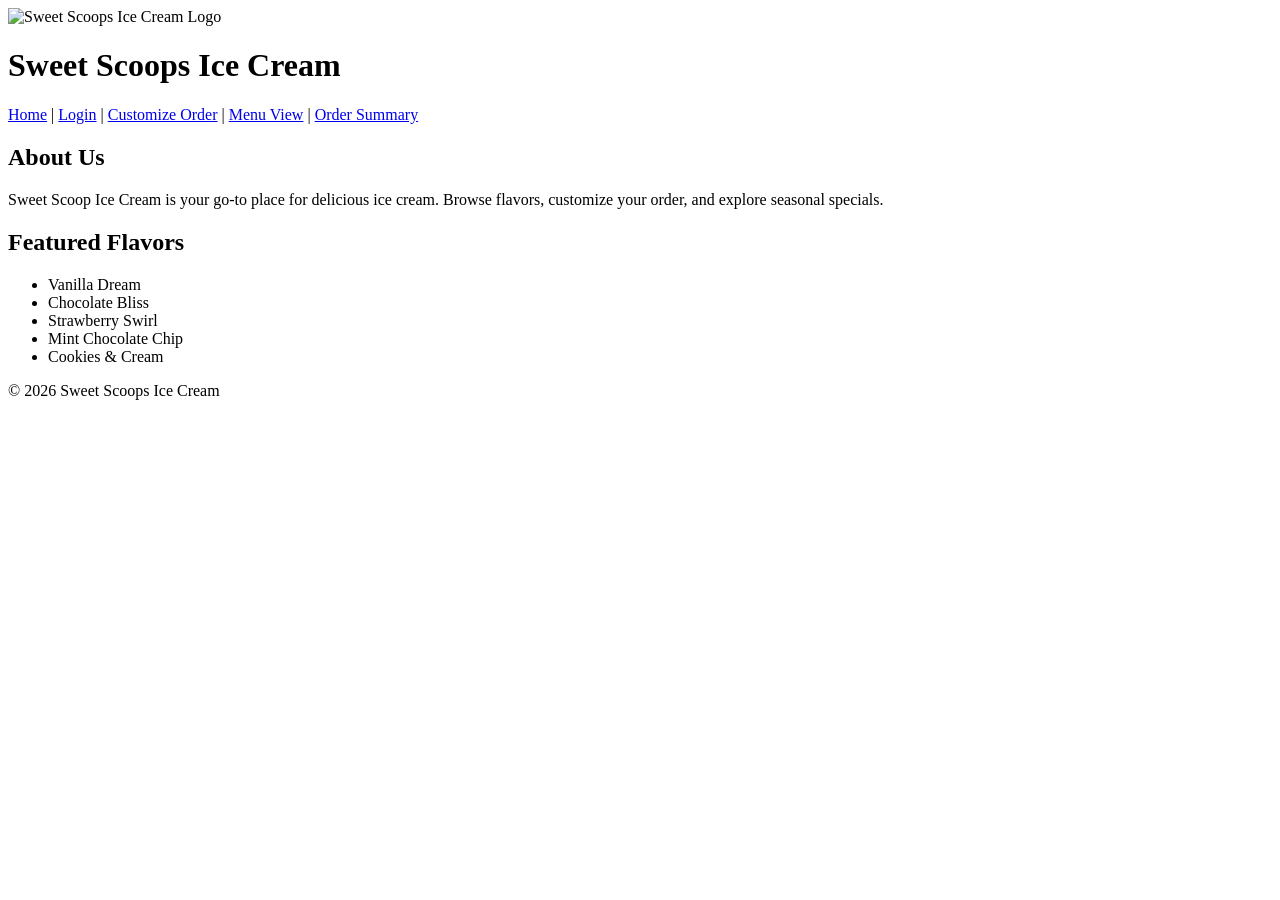
==== index.html @ ccb37084 "Add files via upload" ====
<!-- ENSF 381 - Assignment 1 -->
 <!-- Sweet Scoops Ice Cream --- Homepage (index.html)
    Group Members:
    - [Noor Haj Yousef] - [30206296]
    - [name] - [ucid]
-->
<!DOCTYPE html>
<html>
<head>
    <title>Sweet Scoops Ice Cream</title>
    <link rel="stylesheet" href="styles.css">
</head>
<body>
    <header class="header">
        <img src="logo.jpeg" alt="Sweet Scoops Ice Cream Logo" width="50" height="50">
        <h1>Sweet Scoops Ice Cream</h1>
    </header>

    <div class="navbar">
        <a href="index.html">Home</a>
        <span>|</span>
        <a href="login.html">Login</a>
        <span>|</span>
        <a href="customize_order.html">Customize Order</a>
        <span>|</span>
        <a href="menu_view.html">Menu View</a>
        <span>|</span>
        <a href="order_summary.html">Order Summary</a>
    </div>

    <main class="main-container">
        <section class="section-box">
            <h2>About Us</h2>
            <p>
                Sweet Scoop Ice Cream is your go-to place for delicious ice cream. Browse flavors, customize your order, and explore seasonal specials.
            </p>
        </section>

        <section class="section-box">
            <h2>Featured Flavors</h2>
            <ul>
                <li>Vanilla Dream</li>
                <li>Chocolate Bliss</li>
                <li>Strawberry Swirl</li>
                <li>Mint Chocolate Chip</li>
                <li>Cookies &amp; Cream</li>
            </ul>
        </section>

    </main>

    <footer class="footer">
        <p>&copy; 2026 Sweet Scoops Ice Cream</p>
    </footer>

</body>
</html>
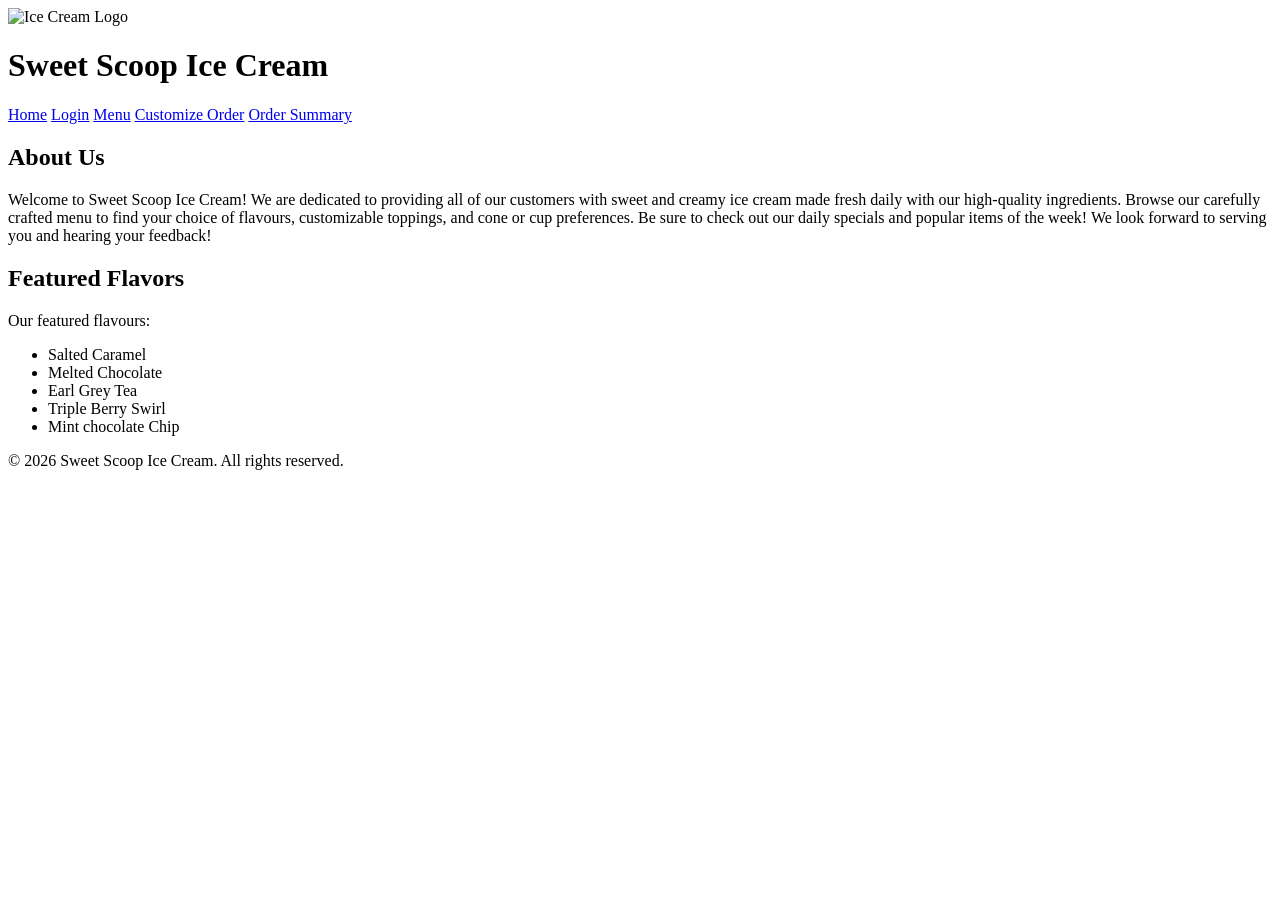
==== commit ccac729e: "committing styles.css" ====
--- a/index.html
+++ b/index.html
@@ -1,57 +1,65 @@
-<!-- ENSF 381 - Assignment 1 -->
- <!-- Sweet Scoops Ice Cream --- Homepage (index.html)
-    Group Members:
-    - [Noor Haj Yousef] - [30206296]
-    - [name] - [ucid]
--->
 <!DOCTYPE html>
 <html>
+
 <head>
-    <title>Sweet Scoops Ice Cream</title>
-    <link rel="stylesheet" href="styles.css">
+    <meta charset="UTF-8">
+    <title>Sweet Scoop Ice Cream</title>
+    <link rel = "stylesheet" href = "style.css">
 </head>
+
 <body>
-    <header class="header">
-        <img src="logo.jpeg" alt="Sweet Scoops Ice Cream Logo" width="50" height="50">
-        <h1>Sweet Scoops Ice Cream</h1>
+    <header class = "header">
+        <div class = "ice_cream_logo">
+            <img src = "images/logo.png" alt = "Ice Cream Logo" width = "60">
+            <h1>Sweet Scoop Ice Cream</h1>
+        </div>
     </header>
 
-    <div class="navbar">
-        <a href="index.html">Home</a>
-        <span>|</span>
-        <a href="login.html">Login</a>
-        <span>|</span>
-        <a href="customize_order.html">Customize Order</a>
-        <span>|</span>
-        <a href="menu_view.html">Menu View</a>
-        <span>|</span>
-        <a href="order_summary.html">Order Summary</a>
-    </div>
+<div class ="navbar">
+    <a href = "index.html">Home</a>
+    <a href = "login.html">Login</a>
+    <a href = "menu_vew.html">Menu</a>
+    <a href = "customize_order.html">Customize Order</a>
+    <a href = "order_summary.html">Order Summary</a>
+</div>
 
-    <main class="main-container">
-        <section class="section-box">
-            <h2>About Us</h2>
-            <p>
-                Sweet Scoop Ice Cream is your go-to place for delicious ice cream. Browse flavors, customize your order, and explore seasonal specials.
-            </p>
-        </section>
 
-        <section class="section-box">
-            <h2>Featured Flavors</h2>
+<main class="main-container">
+
+    <section>
+        <h2> About Us</h2>
+        <p>
+            Welcome to Sweet Scoop Ice Cream! We are dedicated to providing all of our customers with sweet and creamy ice cream made fresh daily with our high-quality ingredients.
+            Browse our carefully crafted menu to find your choice of flavours, customizable toppings, and cone or cup preferences.
+            Be sure to check out our daily specials and popular items of the week!
+            We look forward to serving you and hearing your feedback!
+        </p>
+    </section>
+
+
+    <section>
+        <h2> Featured Flavors</h2>
+        <p>
+            Our featured flavours:
             <ul>
-                <li>Vanilla Dream</li>
-                <li>Chocolate Bliss</li>
-                <li>Strawberry Swirl</li>
-                <li>Mint Chocolate Chip</li>
-                <li>Cookies &amp; Cream</li>
+                <li>Salted Caramel</li>
+                <li>Melted Chocolate</li>
+                <li>Earl Grey Tea</li>
+                <li>Triple Berry Swirl</li>
+                <li>Mint chocolate Chip</li>
             </ul>
-        </section>
+        </p>
+    </section>
 
-    </main>
+</main>
+   
 
-    <footer class="footer">
-        <p>&copy; 2026 Sweet Scoops Ice Cream</p>
-    </footer>
+<footer class = "footer">
+    <p>&copy; 2026 Sweet Scoop Ice Cream. All rights reserved.</p>
+</footer>
+
 
 </body>
+
+
 </html>
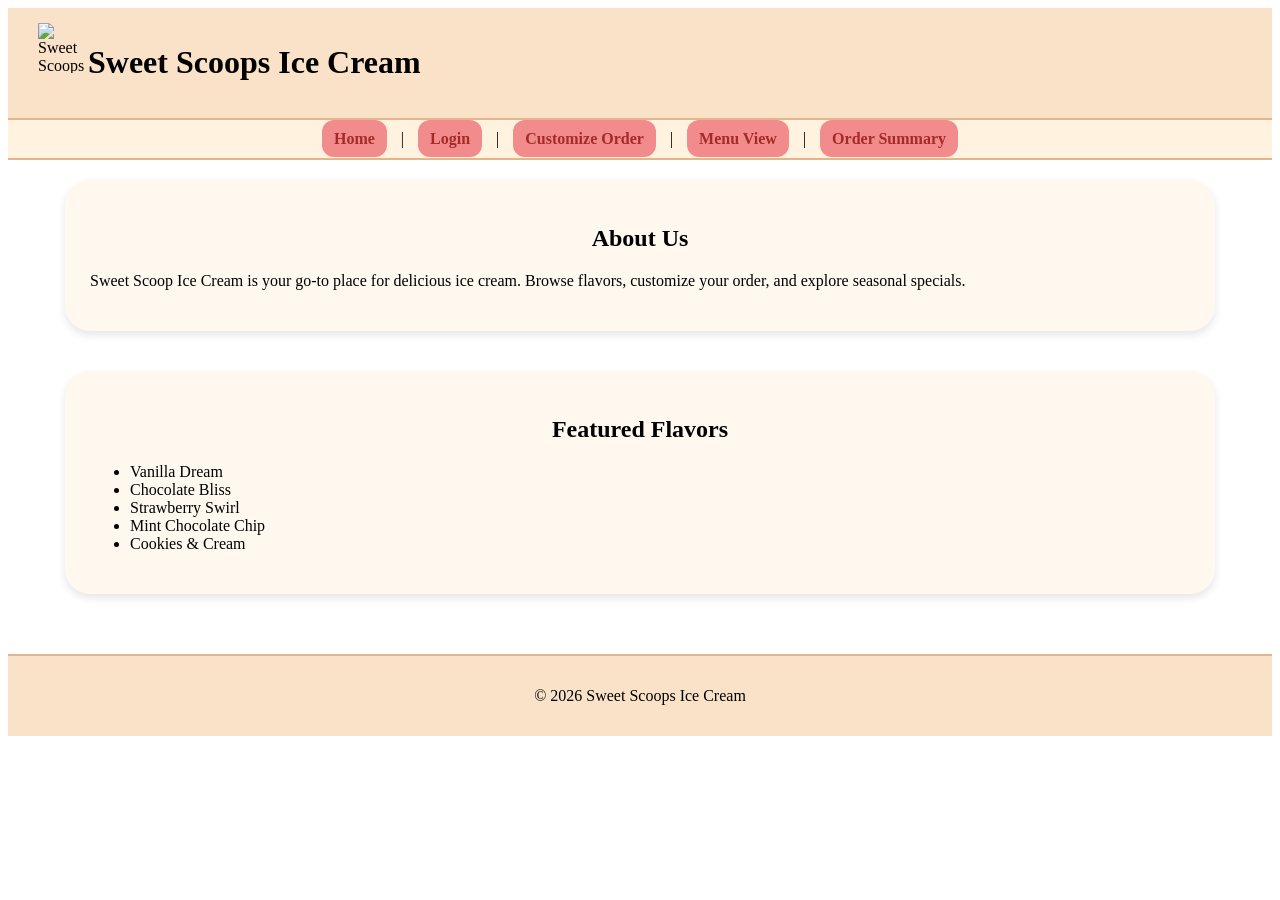
==== commit 14e9e34a: "Merge branch 'main' of https://github.com/Himaalishaq/Grp.24" ====
--- a/index.html
+++ b/index.html
@@ -1,65 +1,57 @@
+<!-- ENSF 381 - Assignment 1 -->
+ <!-- Sweet Scoops Ice Cream --- Homepage (index.html)
+    Group Members:
+    - [Noor Haj Yousef] - [30206296]
+    - [name] - [ucid]
+-->
 <!DOCTYPE html>
 <html>
-
 <head>
-    <meta charset="UTF-8">
-    <title>Sweet Scoop Ice Cream</title>
-    <link rel = "stylesheet" href = "style.css">
+    <title>Sweet Scoops Ice Cream</title>
+    <link rel="stylesheet" href="styles.css">
 </head>
-
 <body>
-    <header class = "header">
-        <div class = "ice_cream_logo">
-            <img src = "images/logo.png" alt = "Ice Cream Logo" width = "60">
-            <h1>Sweet Scoop Ice Cream</h1>
-        </div>
+    <header class="header">
+        <img src="logo.jpeg" alt="Sweet Scoops Ice Cream Logo" width="50" height="50">
+        <h1>Sweet Scoops Ice Cream</h1>
     </header>
 
-<div class ="navbar">
-    <a href = "index.html">Home</a>
-    <a href = "login.html">Login</a>
-    <a href = "menu_vew.html">Menu</a>
-    <a href = "customize_order.html">Customize Order</a>
-    <a href = "order_summary.html">Order Summary</a>
-</div>
+    <div class="navbar">
+        <a href="index.html">Home</a>
+        <span>|</span>
+        <a href="login.html">Login</a>
+        <span>|</span>
+        <a href="customize_order.html">Customize Order</a>
+        <span>|</span>
+        <a href="menu_view.html">Menu View</a>
+        <span>|</span>
+        <a href="order_summary.html">Order Summary</a>
+    </div>
 
+    <main class="main-container">
+        <section class="section-box">
+            <h2>About Us</h2>
+            <p>
+                Sweet Scoop Ice Cream is your go-to place for delicious ice cream. Browse flavors, customize your order, and explore seasonal specials.
+            </p>
+        </section>
 
-<main class="main-container">
+        <section class="section-box">
+            <h2>Featured Flavors</h2>
+            <ul>
+                <li>Vanilla Dream</li>
+                <li>Chocolate Bliss</li>
+                <li>Strawberry Swirl</li>
+                <li>Mint Chocolate Chip</li>
+                <li>Cookies &amp; Cream</li>
+            </ul>
+        </section>
 
-    <section>
-        <h2> About Us</h2>
-        <p>
-            Welcome to Sweet Scoop Ice Cream! We are dedicated to providing all of our customers with sweet and creamy ice cream made fresh daily with our high-quality ingredients.
-            Browse our carefully crafted menu to find your choice of flavours, customizable toppings, and cone or cup preferences.
-            Be sure to check out our daily specials and popular items of the week!
-            We look forward to serving you and hearing your feedback!
-        </p>
-    </section>
+    </main>
 
-
-    <section>
-        <h2> Featured Flavors</h2>
-        <p>
-            Our featured flavours:
-            <ul>
-                <li>Salted Caramel</li>
-                <li>Melted Chocolate</li>
-                <li>Earl Grey Tea</li>
-                <li>Triple Berry Swirl</li>
-                <li>Mint chocolate Chip</li>
-            </ul>
-        </p>
-    </section>
-
-</main>
-   
-
-<footer class = "footer">
-    <p>&copy; 2026 Sweet Scoop Ice Cream. All rights reserved.</p>
-</footer>
-
+    <footer class="footer">
+        <p>&copy; 2026 Sweet Scoops Ice Cream</p>
+    </footer>
 
 </body>
-
-
 </html>
--- a/styles.css
+++ b/styles.css
@@ -0,0 +1,91 @@
+/* --COMMON STYLES-- */
+
+.header {
+    background-color: #f9e2c8;
+    padding: 15px 30px;
+    display: flex;
+    border-bottom: 2px solid #e4b48c;
+}
+
+.ice_cream_logo {
+    display: flex;
+    align-items: center;
+    gap: 10px;
+}
+
+
+.navbar {
+    background-color: #fff3e0;
+    padding: 10px;
+    border-bottom: 2px solid #e4b48c;
+    text-align: center;
+}
+
+.navbar a {
+    text-decoration: none;
+    color: brown;
+    background-color: #f28c8c;
+    font-weight: bold;
+    padding: 10px 12px;
+    margin: 0 10px;
+    border-radius: 12px;
+}
+
+.main-container {
+    display: flex;
+    flex-direction: column;
+    align-items: center;
+    padding: 20px;
+    max-width: 1100px;
+    margin: auto;
+}
+
+
+.footer {
+    background-color: #f9e2c8;
+    padding: 15px;
+    text-align: center;
+    border-top: 2px solid #e4b48c;
+}
+
+
+
+/* --HOMEPAGE (index.html) -- */
+.main-container section {
+    background-color: #fff8ee;
+    border-radius: 25px;
+    padding: 25px;
+    margin-bottom: 40px;
+    width: 100%;
+    box-shadow: 0 4px 8px rgba(0, 0, 0, 0.1);
+}
+
+.main-container h2 {
+    text-align: center;
+}
+
+
+/* --LOGIN PAGE (Login.html)-- */
+
+
+
+
+
+/* --MENU VIEW PAGE (menu_view.html)-- */
+/* -menu specific classes- */
+
+
+
+
+
+
+/* --CUSTOMIZE ORDER PAGE (customize_order.html)-- */
+/* -customize order specific classes- */
+
+
+
+
+
+
+/* --ORDER SUMMARY PAGE (order_summary.html)-- */
+/* -order summary specific classes- */
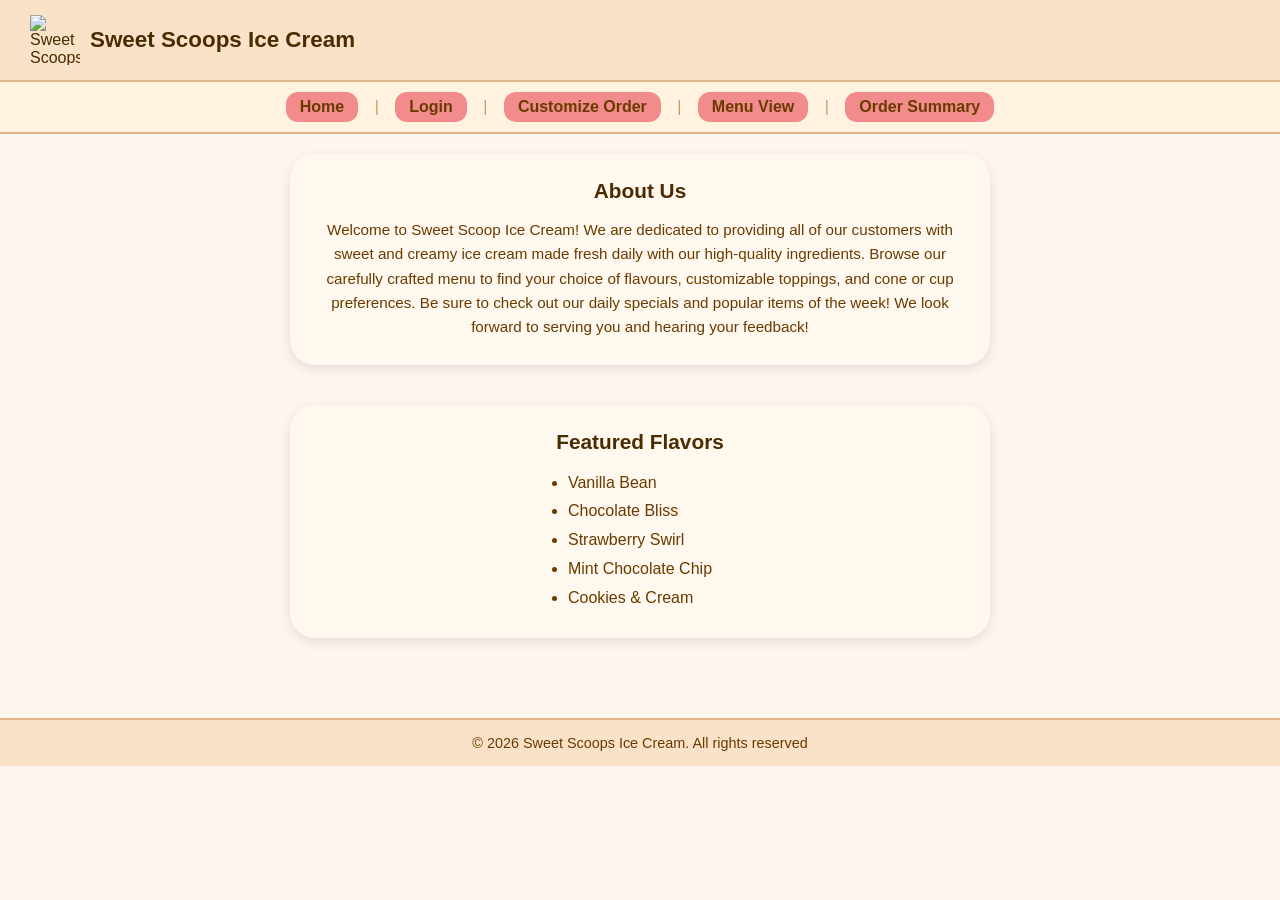
==== commit a4a94543: "updated login.html" ====
--- a/index.html
+++ b/index.html
@@ -32,25 +32,28 @@
         <section class="section-box">
             <h2>About Us</h2>
             <p>
-                Sweet Scoop Ice Cream is your go-to place for delicious ice cream. Browse flavors, customize your order, and explore seasonal specials.
+                Welcome to Sweet Scoop Ice Cream! We are dedicated to providing all of our customers with sweet and creamy ice cream made fresh daily with our high-quality ingredients. 
+                Browse our carefully crafted menu to find your choice of flavours, customizable toppings, and cone or cup preferences.
+                 Be sure to check out our daily specials and popular items of the week! 
+                 We look forward to serving you and hearing your feedback! 
             </p>
         </section>
 
         <section class="section-box">
             <h2>Featured Flavors</h2>
             <ul>
-                <li>Vanilla Dream</li>
+                <li>Vanilla Bean</li>
                 <li>Chocolate Bliss</li>
                 <li>Strawberry Swirl</li>
                 <li>Mint Chocolate Chip</li>
-                <li>Cookies &amp; Cream</li>
+                <li>Cookies & Cream</li>
             </ul>
         </section>
 
     </main>
 
     <footer class="footer">
-        <p>&copy; 2026 Sweet Scoops Ice Cream</p>
+        <p>&copy; 2026 Sweet Scoops Ice Cream. All rights reserved</p>
     </footer>
 
 </body>
--- a/styles.css
+++ b/styles.css
@@ -1,35 +1,71 @@
-/* --COMMON STYLES-- */
+/* --Global-- */
+
+* {
+    margin: 0;
+    padding: 0;
+    box-sizing: border-box;
+}
+
+/* --Body-- */
+
+body {
+    font-family: Arial, sans-serif;
+    background-color: #fdf6ee;
+    color: #4a2c00;
+}
+
+/* --header-- */
 
 .header {
     background-color: #f9e2c8;
+    display: flex;
+    flex-direction: row;
+    align-items: center;
+    justify-content: flex-start;
+    gap: 10px;
     padding: 15px 30px;
-    display: flex;
     border-bottom: 2px solid #e4b48c;
 }
 
-.ice_cream_logo {
-    display: flex;
-    align-items: center;
-    gap: 10px;
-}
-
-
+.header img {
+    width: 50px;
+    height: 50px;
+}
+
+.header h1 {
+    font-size: 1.4rem;
+    color: #4a2c00;
+}
+
+/* --navbar-- */
 .navbar {
     background-color: #fff3e0;
+    text-align: center;
     padding: 10px;
     border-bottom: 2px solid #e4b48c;
-    text-align: center;
 }
 
 .navbar a {
     text-decoration: none;
-    color: brown;
+    color: #6b3a00;
     background-color: #f28c8c;
     font-weight: bold;
-    padding: 10px 12px;
     margin: 0 10px;
     border-radius: 12px;
-}
+    padding: 6px 14px;
+    display: inline-block;
+}
+
+.navbar a:hover {
+    background-color: #e07070;
+}
+
+.navbar span {
+    color: #c49a6c;
+    margin: 0 2px;
+}
+
+/* --Main layout container-- */
 
 .main-container {
     display: flex;
@@ -37,47 +73,221 @@
     align-items: center;
     padding: 20px;
     max-width: 1100px;
-    margin: auto;
-}
-
+    margin: 0 auto;
+}
+
+/* Homepage sections */
+
+.section-box {
+    background-color: #fff8ee;
+    border-radius: 25px;
+    text-align: center;
+    padding: 25px;
+    margin-bottom: 40px;
+    box-shadow: 0 4px 12px rgba(0, 0, 0, 0.1);
+    width: 100%;
+    max-width: 700px;
+}
+
+.section-box h2 {
+    text-align: center;
+    margin-bottom: 15px;
+    color: #4a2c00;
+    font-size: 1.3rem;
+}
+
+.section-box p {
+    color: #6b3a00;
+    line-height: 1.6;
+    font-size: 0.95rem;
+}
+
+.section-box ul {
+    list-style: disc;
+    text-align: left;
+    display: inline-block;
+    color: #6b3a00;
+    line-height: 1.8;
+}
+
+/* Footer */
 
 .footer {
     background-color: #f9e2c8;
+    text-align: center;
     padding: 15px;
-    text-align: center;
     border-top: 2px solid #e4b48c;
-}
-
-
-
-/* --HOMEPAGE (index.html) -- */
-.main-container section {
+    color: #6b3a00;
+    font-size: 0.9rem;
+    margin-top: 20px;
+}
+
+/* --LOGIN PAGE (Login.html)-- */
+
+
+
+
+
+/* --MENU VIEW PAGE (menu_view.html)-- */
+
+.season-select-container {
+    text-align: center;
+    margin: 20px 0 10px 0;
+    width: 100%;
+}
+
+.season-select-container label {
+    display: block;
+    font-weight: bold;
+    color: #4a2c00;
+    margin-bottom: 6px;
+}
+
+select {
+    background-color: #fff8ee;
+    border-radius: 10px;
+    padding: 6px 10px;
+    border: 1px solid #e4b48c;
+    font-size: 0.95rem;
+    color: #4a2c00;
+}
+
+.menu-section {
     background-color: #fff8ee;
     border-radius: 25px;
     padding: 25px;
     margin-bottom: 40px;
+    box-shadow: 0 4px 12px rgba(0, 0, 0, 0.1);
     width: 100%;
-    box-shadow: 0 4px 8px rgba(0, 0, 0, 0.1);
-}
-
-.main-container h2 {
-    text-align: center;
-}
-
-
-/* --LOGIN PAGE (Login.html)-- */
-
-
-
-
-
-/* --MENU VIEW PAGE (menu_view.html)-- */
-/* -menu specific classes- */
-
-
-
-
-
+    max-width: 900px;
+    text-align: center;
+}
+.menu-section h2 {
+    text-align: center;
+    margin-bottom: 20px;
+    color: #4a2c00;
+    font-size: 1.3rem;
+}
+
+.tile {
+    background-color: #ffffff;
+    border: 1px solid #f0d0a0;
+    border-radius: 20px;
+    padding: 15px;
+    margin: 15px;
+    box-shadow: 0 3px 8px rgba(0,0,0,0.1);
+    display: inline-block;
+    vertical-align: top;
+    width: 220px;
+    text-align: center;
+}
+
+.tile img {
+    width: 150px;
+    height: 120px;
+    margin-bottom: 8px;
+}
+
+.tile h3 {
+    font-size: 1rem;
+    color: #4a2c00;
+    margin-bottom: 4px;
+}
+
+.tile p {
+    font-size: 0.82rem;
+    color: #6b3a00;
+    margin-bottom: 4px;
+    line-height: 1.4;
+}
+
+.tile .category {
+    font-style: italic;
+    font-size: 0.8rem;
+    color: #a07040;
+    margin-bottom: 6px;
+}
+
+.customize-link {
+    display: inline-block;
+    background-color: #f28c8c;
+    color: white;
+    font-weight: bold;
+    border-radius: 12px;
+    padding: 8px 14px;
+    text-decoration: none;
+    font-size: 0.85rem;
+    margin-top: 8px;
+}
+
+.customize-link:hover {
+    background-color: #e07070;
+}
+
+/* Seasonal items */
+
+.seasonal-tile {
+    background-color: #fff0e0;
+    border: 1px solid #f0d0a0;
+    border-radius: 20px;
+    padding: 15px;
+    margin: 15px;
+    box-shadow: 0 3px 8px rgba(0,0,0,0.1);
+    display: inline-block;
+    vertical-align: top;
+    width: 220px;
+    text-align: center;
+}   
+
+.seasonal-tile img {
+    width: 150px;
+    height: 120px;
+    margin-bottom: 8px;
+}
+
+.seasonal-tile h3 {
+    font-size: 0.95rem;
+    color: #4a2c00;
+    margin-bottom: 4px;
+}
+
+.seasonal-tile p {
+    font-size: 0.85rem;
+    color: #6b3a00;
+    margin-bottom: 8px;
+}
+
+.btn-add {
+    background-color: #f28c8c;
+    color: white;
+    font-weight: bold;
+    border: none;
+    border-radius: 12px;
+    padding: 8px 14px;
+    cursor: pointer;
+    font-size: 0.85rem;
+    margin: 3px;
+}
+
+.btn-add:hover {
+    background-color: #e07070;
+}
+
+.btn-remove {
+    background-color: #c94c4c;
+    color: white;
+    font-weight: bold;
+    border: none;
+    border-radius: 12px;
+    padding: 8px 14px;
+    cursor: pointer;
+    font-size: 0.85rem;
+    margin: 3px;
+}
+
+.btn-remove:hover {
+    background-color: #b03a3a;
+}
 
 /* --CUSTOMIZE ORDER PAGE (customize_order.html)-- */
 /* -customize order specific classes- */
@@ -87,5 +297,55 @@
 
 
 
+
+
+
+
+
+
+
 /* --ORDER SUMMARY PAGE (order_summary.html)-- */
-/* -order summary specific classes- */+/* -order summary specific classes- */
+
+.summary-container {
+    display: flex;
+    flex-direction: column;
+    align-items: center;
+    padding: 20px;
+    max-width: 1100px;
+    margin: 0 auto;
+    text-align: center;
+}
+
+.order-table {
+    border-collapse: collapse;
+    background-color: #fff8ee;
+    margin: 0 auto 20px auto;
+    text-align: left;
+}
+
+.order-table th, .order-table td {
+    border: 1px solid black;
+    padding: 10px 15px;     
+    font-size: 0.95rem;
+    color: #4a2c00;
+}
+
+.edit-order-btn, .confirm-order-btn {
+    background-color: #f28c8c;
+    color: white;
+    font-weight: bold;
+    border: none;
+    border-radius: 12px;
+    padding: 8px 14px;
+    cursor: pointer;
+    font-size: 0.93rem;
+    margin: 5px;
+    text-decoration: none;
+    display: inline-block;
+}
+
+.edit-order-btn:hover,
+.confirm-order-btn:hover {
+    background-color: #e07070;
+}
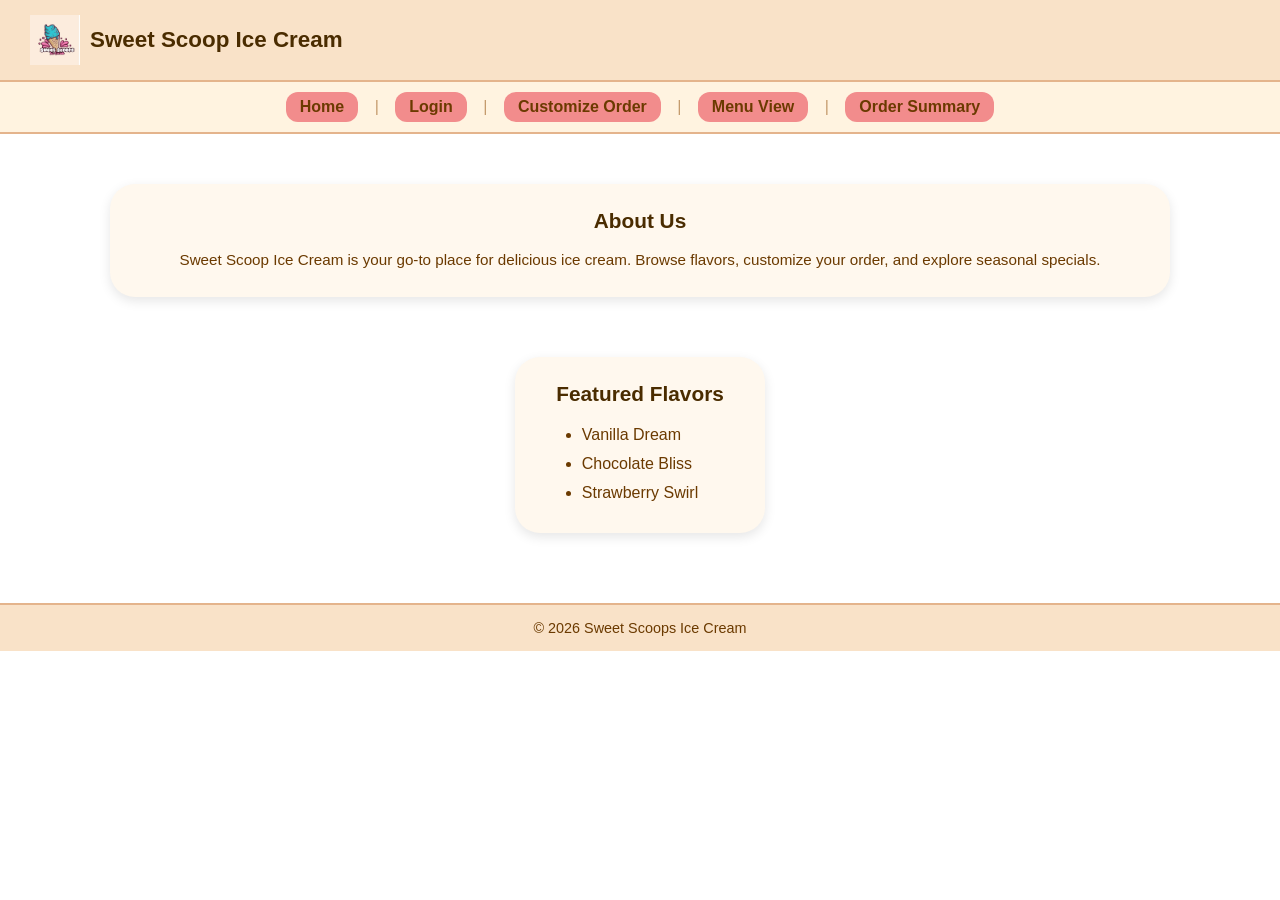
==== commit 3a964c1c: "index.html" ====
--- a/index.html
+++ b/index.html
@@ -2,7 +2,7 @@
  <!-- Sweet Scoops Ice Cream --- Homepage (index.html)
     Group Members:
     - [Noor Haj Yousef] - [30206296]
-    - [name] - [ucid]
+    - [Himaal Ishaq] - [30249404]
 -->
 <!DOCTYPE html>
 <html>
@@ -12,8 +12,9 @@
 </head>
 <body>
     <header class="header">
-        <img src="logo.jpeg" alt="Sweet Scoops Ice Cream Logo" width="50" height="50">
-        <h1>Sweet Scoops Ice Cream</h1>
+        
+            <img class="logo-image" src="images/logo.jpeg" alt="Ice Cream Logo">
+            <h1>Sweet Scoop Ice Cream</h1>
     </header>
 
     <div class="navbar">
@@ -32,28 +33,24 @@
         <section class="section-box">
             <h2>About Us</h2>
             <p>
-                Welcome to Sweet Scoop Ice Cream! We are dedicated to providing all of our customers with sweet and creamy ice cream made fresh daily with our high-quality ingredients. 
-                Browse our carefully crafted menu to find your choice of flavours, customizable toppings, and cone or cup preferences.
-                 Be sure to check out our daily specials and popular items of the week! 
-                 We look forward to serving you and hearing your feedback! 
+                Sweet Scoop Ice Cream is your go-to place for delicious ice cream. Browse flavors, customize your order, and explore seasonal specials. 
             </p>
         </section>
 
-        <section class="section-box">
+        <section class="section-box featured-box">
             <h2>Featured Flavors</h2>
             <ul>
-                <li>Vanilla Bean</li>
+                <li>Vanilla Dream</li>
                 <li>Chocolate Bliss</li>
                 <li>Strawberry Swirl</li>
-                <li>Mint Chocolate Chip</li>
-                <li>Cookies & Cream</li>
+
             </ul>
         </section>
 
     </main>
 
     <footer class="footer">
-        <p>&copy; 2026 Sweet Scoops Ice Cream. All rights reserved</p>
+        <p>&copy; 2026 Sweet Scoops Ice Cream</p>
     </footer>
 
 </body>
--- a/styles.css
+++ b/styles.css
@@ -10,7 +10,7 @@
 
 body {
     font-family: Arial, sans-serif;
-    background-color: #fdf6ee;
+    background-color: #ffffff;
     color: #4a2c00;
 }
 
@@ -74,6 +74,7 @@
     padding: 20px;
     max-width: 1100px;
     margin: 0 auto;
+    text-align: center;
 }
 
 /* Homepage sections */
@@ -86,7 +87,12 @@
     margin-bottom: 40px;
     box-shadow: 0 4px 12px rgba(0, 0, 0, 0.1);
     width: 100%;
-    max-width: 700px;
+    max-width: 1100px;
+    margin: 30px auto;
+}
+
+.featured-box {
+    max-width: 250px;
 }
 
 .section-box h2 {
@@ -123,10 +129,31 @@
 }
 
 /* --LOGIN PAGE (Login.html)-- */
-
-
-
-
+.login-form {
+    text-align: center;
+    margin-bottom: 70px;
+}
+
+.login-form input {
+    background-color: #fff8ee;
+}
+
+.login-button {
+    background-color: #f28c8c;
+    border-radius: 12px;
+    color: white;
+    font-weight: bold;
+    padding: 8px 14px;
+    cursor: pointer;
+    border: none;
+}
+
+.forgot-password-wrapper {
+    display: flex;
+    justify-content: center;
+    align-items: center;
+    gap: 10px;
+}
 
 /* --MENU VIEW PAGE (menu_view.html)-- */
 
@@ -292,16 +319,40 @@
 /* --CUSTOMIZE ORDER PAGE (customize_order.html)-- */
 /* -customize order specific classes- */
 
-
-
-
-
-
-
-
-
-
-
+.banner-image {
+    display: block;
+    margin: 20px auto 15px auto;
+    width: 320px;
+    height: auto;
+}
+
+.customize-wrap {
+    width: 100%;
+    max-width: 420px;
+    text-align: center;
+}
+
+.submit-selection-button {
+    background-color: #f28c8c;
+    color: white;
+    font-weight: bold;
+    border: none;
+    border-radius: 12px;
+    padding: 8px 14px;
+    cursor: pointer;
+    margin-top: 10px;
+}
+
+.finish-order-button {
+    background-color: #f28c8c;
+    color: white;
+    font-weight: bold;
+    border: none;
+    border-radius: 12px;
+    padding: 20px 30px;
+    cursor: pointer;
+    margin-top: 18px;
+}
 
 
 /* --ORDER SUMMARY PAGE (order_summary.html)-- */
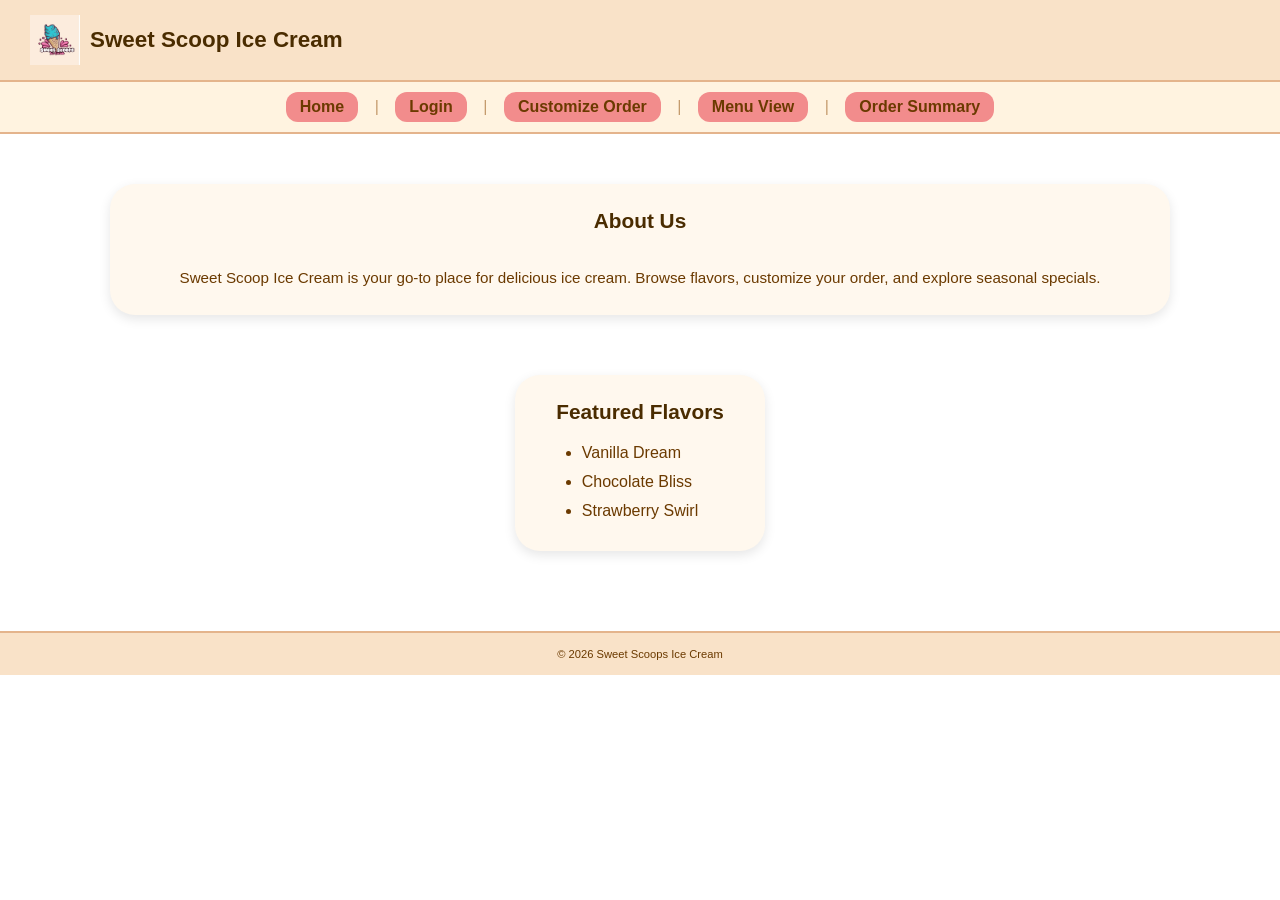
==== commit 6d812862: "jfk" ====
--- a/index.html
+++ b/index.html
@@ -32,6 +32,7 @@
     <main class="main-container">
         <section class="section-box">
             <h2>About Us</h2>
+            <br>
             <p>
                 Sweet Scoop Ice Cream is your go-to place for delicious ice cream. Browse flavors, customize your order, and explore seasonal specials. 
             </p>
--- a/styles.css
+++ b/styles.css
@@ -75,6 +75,7 @@
     max-width: 1100px;
     margin: 0 auto;
     text-align: center;
+
 }
 
 /* Homepage sections */
@@ -89,6 +90,7 @@
     width: 100%;
     max-width: 1100px;
     margin: 30px auto;
+
 }
 
 .featured-box {
@@ -124,8 +126,8 @@
     padding: 15px;
     border-top: 2px solid #e4b48c;
     color: #6b3a00;
-    font-size: 0.9rem;
-    margin-top: 20px;
+    font-size: 0.7rem;
+    margin-top: 30px;
 }
 
 /* --LOGIN PAGE (Login.html)-- */
@@ -136,7 +138,9 @@
 
 .login-form input {
     background-color: #fff8ee;
-}
+    border: 1px solid #e4b48c;
+}
+
 
 .login-button {
     background-color: #f28c8c;
@@ -154,6 +158,12 @@
     align-items: center;
     gap: 10px;
 }
+
+.forgot-password-wrapper input {
+    background-color: transparent;
+    border: none;
+}
+
 
 /* --MENU VIEW PAGE (menu_view.html)-- */
 
@@ -187,8 +197,22 @@
     box-shadow: 0 4px 12px rgba(0, 0, 0, 0.1);
     width: 100%;
     max-width: 900px;
-    text-align: center;
-}
+}
+
+.menu-section:first-of-type {
+    text-align: left;
+}
+
+
+.menu-section:first-of-type h2 {
+    text-align: center;
+}
+
+
+.menu-section:last-of-type {
+    text-align: center;
+}
+
 .menu-section h2 {
     text-align: center;
     margin-bottom: 20px;
@@ -205,8 +229,9 @@
     box-shadow: 0 3px 8px rgba(0,0,0,0.1);
     display: inline-block;
     vertical-align: top;
-    width: 220px;
-    text-align: center;
+    width: 250px;
+    text-align: center;
+    font-size: 16px;
 }
 
 .tile img {
@@ -254,7 +279,7 @@
 /* Seasonal items */
 
 .seasonal-tile {
-    background-color: #fff0e0;
+    background-color: #ffffff;
     border: 1px solid #f0d0a0;
     border-radius: 20px;
     padding: 15px;
@@ -262,6 +287,7 @@
     box-shadow: 0 3px 8px rgba(0,0,0,0.1);
     display: inline-block;
     vertical-align: top;
+    font-size: 16px;
     width: 220px;
     text-align: center;
 }   
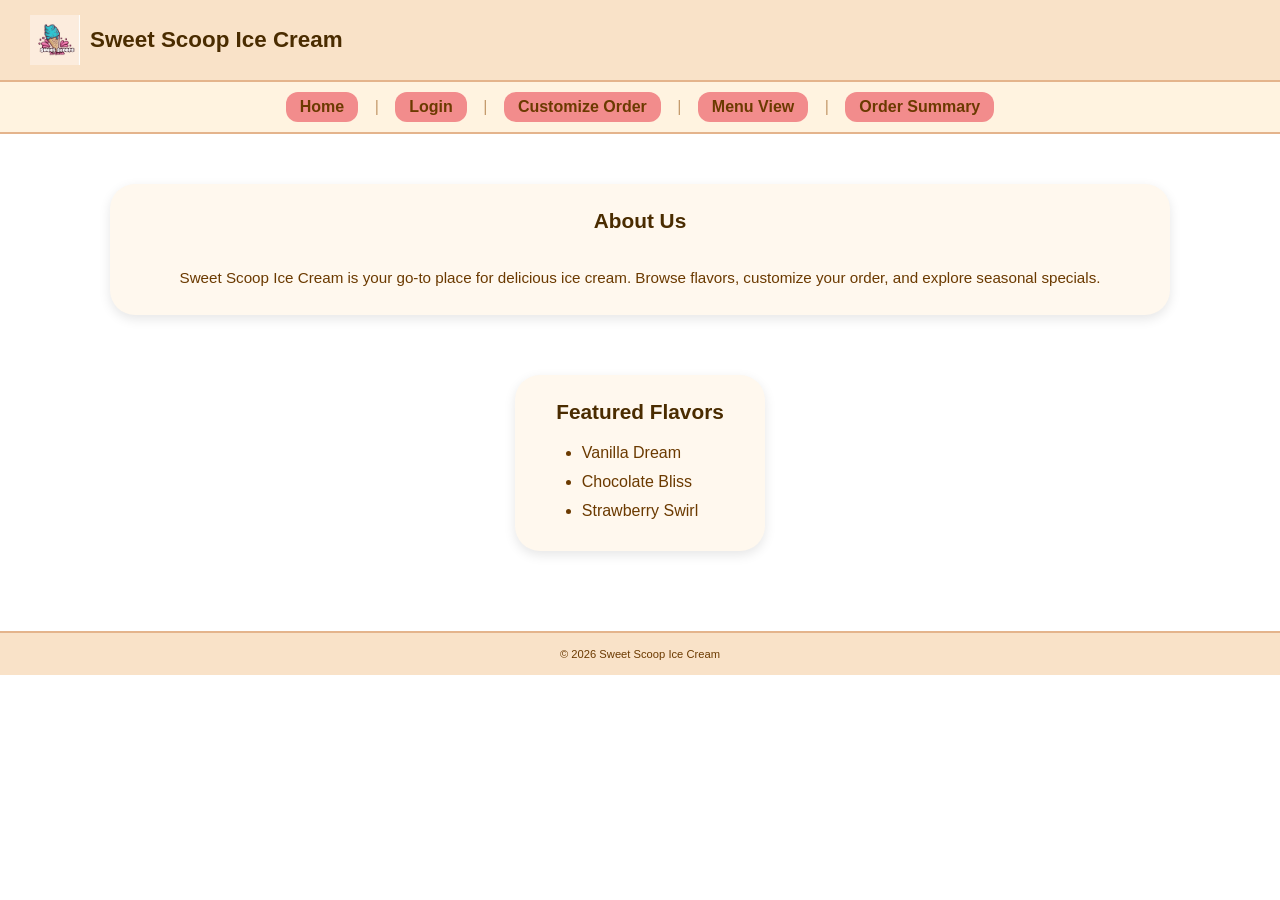
==== commit 555c0dbd: "dds" ====
--- a/index.html
+++ b/index.html
@@ -51,7 +51,7 @@
     </main>
 
     <footer class="footer">
-        <p>&copy; 2026 Sweet Scoops Ice Cream</p>
+        <p>&copy; 2026 Sweet Scoop Ice Cream</p>
     </footer>
 
 </body>
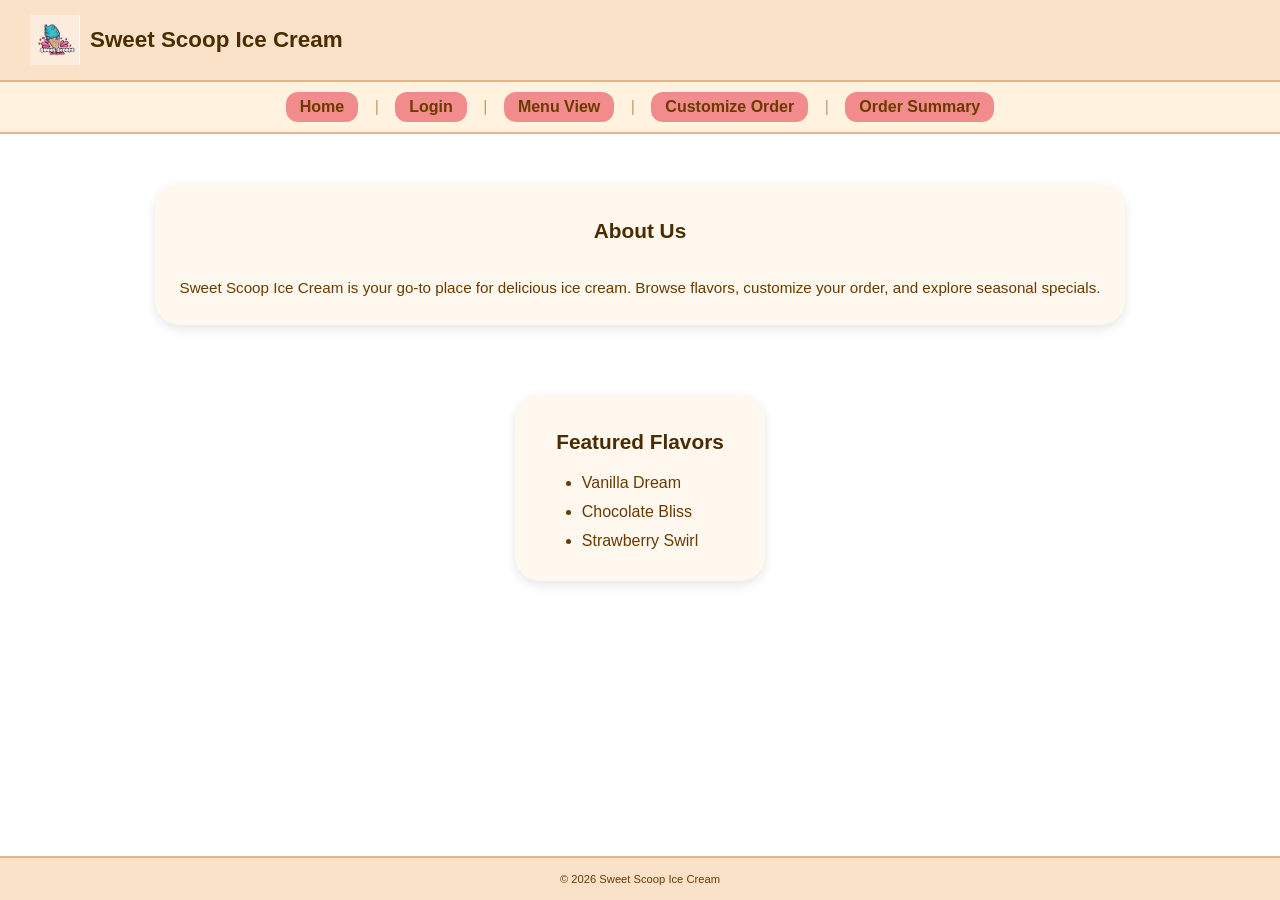
==== commit e3b843b3: "hfj" ====
--- a/index.html
+++ b/index.html
@@ -22,10 +22,11 @@
         <span>|</span>
         <a href="login.html">Login</a>
         <span>|</span>
+        <a href="menu_view.html">Menu View</a>
+        <span>|</span>
         <a href="customize_order.html">Customize Order</a>
         <span>|</span>
-        <a href="menu_view.html">Menu View</a>
-        <span>|</span>
+        
         <a href="order_summary.html">Order Summary</a>
     </div>
 
--- a/styles.css
+++ b/styles.css
@@ -12,6 +12,14 @@
     font-family: Arial, sans-serif;
     background-color: #ffffff;
     color: #4a2c00;
+
+    min-height: 100vh;
+    display: flex;
+    flex-direction: column;
+}
+
+main {
+    flex: 1;
 }
 
 /* --header-- */
@@ -78,6 +86,12 @@
 
 }
 
+.main-container h2 {
+  text-align: center;
+  font-size: 1.8rem;
+  margin: 10px 0 2px 0;
+}
+
 /* Homepage sections */
 
 .section-box {
@@ -85,11 +99,10 @@
     border-radius: 25px;
     text-align: center;
     padding: 25px;
-    margin-bottom: 40px;
     box-shadow: 0 4px 12px rgba(0, 0, 0, 0.1);
     width: 100%;
     max-width: 1100px;
-    margin: 30px auto;
+    margin: 30px auto 40px auto;
 
 }
 
@@ -136,10 +149,6 @@
     margin-bottom: 70px;
 }
 
-.login-form input {
-    background-color: #fff8ee;
-    border: 1px solid #e4b48c;
-}
 
 
 .login-button {
@@ -150,19 +159,43 @@
     padding: 8px 14px;
     cursor: pointer;
     border: none;
+    margin-top: 10px;
 }
 
 .forgot-password-wrapper {
-    display: flex;
-    justify-content: center;
-    align-items: center;
-    gap: 10px;
-}
-
-.forgot-password-wrapper input {
-    background-color: transparent;
-    border: none;
-}
+  display: flex;
+  justify-content: center;
+  align-items: center;
+  gap: 6px;
+  margin-top: 6px;
+  margin-bottom: 14px;
+}
+
+.forgot-password-wrapper input[type="text"],
+.forgot-password-wrapper input[type="password"] {
+  background-color: transparent;
+  border: none;
+}
+
+
+/* Labels ABOVE input */
+.login-form label {
+  display: block;
+  margin: 6px 0 2px 0;
+}
+
+/* Input boxes */
+.login-form input[type="text"],
+.login-form input[type="password"] {
+  display: block;
+  width: 180px;
+  margin: 0 auto 6px auto;
+  padding: 4px 8px;
+  background-color: #fff8ee;
+  border: 1px solid #e4b48c;
+  border-radius: 0px;
+}
+
 
 
 /* --MENU VIEW PAGE (menu_view.html)-- */
@@ -197,6 +230,7 @@
     box-shadow: 0 4px 12px rgba(0, 0, 0, 0.1);
     width: 100%;
     max-width: 900px;
+    text-align: left; 
 }
 
 .menu-section:first-of-type {
@@ -356,6 +390,7 @@
     width: 100%;
     max-width: 420px;
     text-align: center;
+    font-weight: bold;
 }
 
 .submit-selection-button {
@@ -394,11 +429,16 @@
     text-align: center;
 }
 
+.summary-container h2 {
+    margin: 20px 0 25px 0;
+}
+
 .order-table {
     border-collapse: collapse;
     background-color: #fff8ee;
     margin: 0 auto 20px auto;
     text-align: left;
+    border: 1px solid black;
 }
 
 .order-table th, .order-table td {
@@ -409,20 +449,21 @@
 }
 
 .edit-order-btn, .confirm-order-btn {
-    background-color: #f28c8c;
-    color: white;
-    font-weight: bold;
-    border: none;
-    border-radius: 12px;
-    padding: 8px 14px;
-    cursor: pointer;
-    font-size: 0.93rem;
-    margin: 5px;
-    text-decoration: none;
-    display: inline-block;
+  background-color: #f28c8c;
+  color: white;
+  font-weight: bold;
+  border: none;
+  border-radius: 12px;
+  padding: 8px 14px;
+  cursor: pointer;
+  font-size: 0.93rem;
+  margin: 5px;
+  text-decoration: none;
+  display: inline-block;
 }
 
 .edit-order-btn:hover,
 .confirm-order-btn:hover {
     background-color: #e07070;
+
 }
